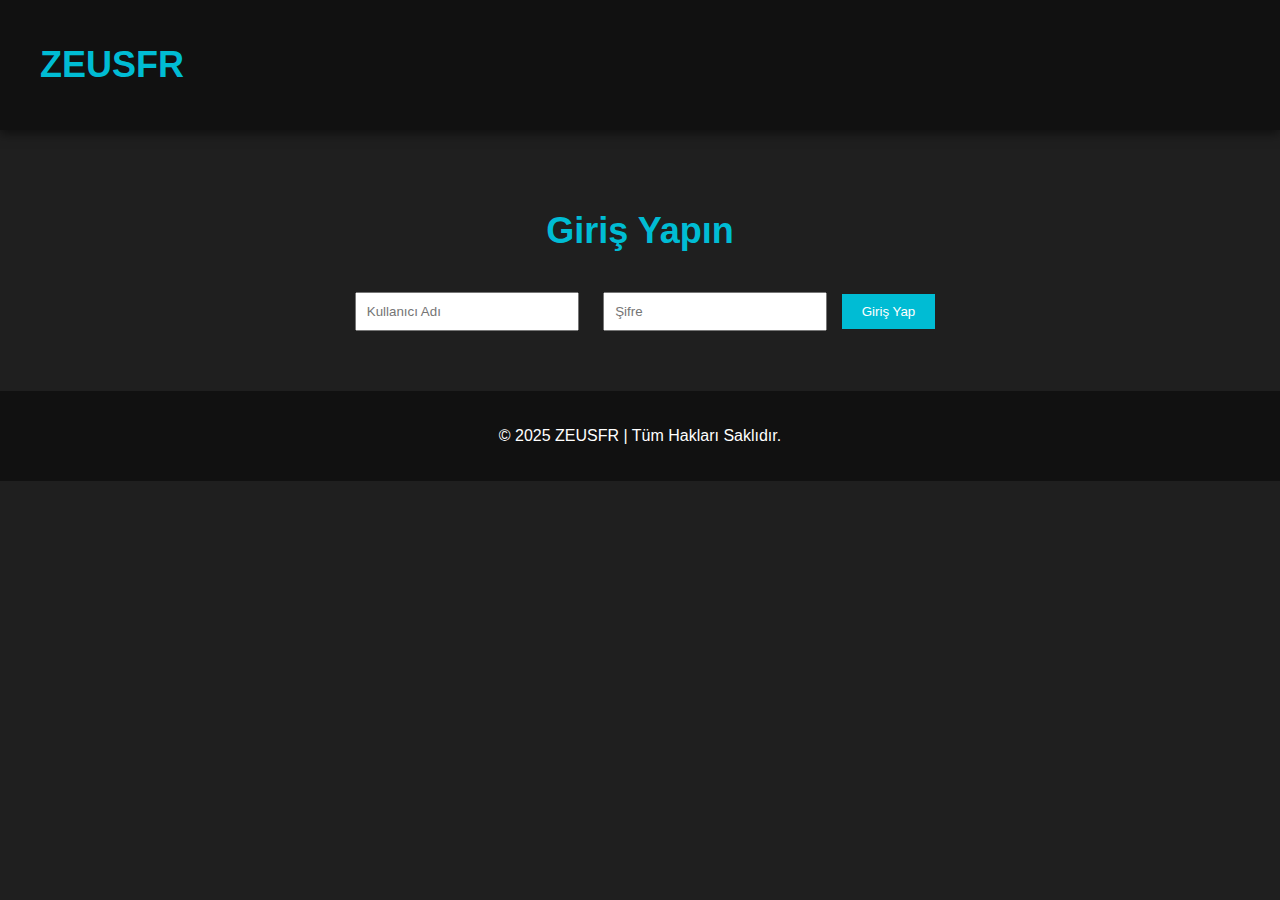
==== login.html @ 7c038cf0 "Add files via upload" ====
<!DOCTYPE html>
<html lang="tr">
<head>
    <meta charset="UTF-8">
    <meta name="viewport" content="width=device-width, initial-scale=1.0">
    <title>Giriş Yap - ZEUSFR Minecraft Sunucusu</title>
    <script>
        // Kullanıcı kaydı kontrolü
        let users = JSON.parse(localStorage.getItem("users")) || [];

        // Giriş formu
        function login() {
            let username = document.getElementById("login-username").value;
            let password = document.getElementById("login-password").value;

            // Kullanıcı adı ve şifrenin boş olup olmadığını kontrol et
            if (username === "" || password === "") {
                alert("Lütfen tüm alanları doldurun!");
                return;
            }

            // Kullanıcıyı localStorage'dan kontrol et
            const user = users.find(user => user.username === username && user.password === password);

            if (!user) {
                alert("Geçersiz kullanıcı adı veya şifre.");
                return;
            }

            // Giriş başarılı, ana sayfaya yönlendir
            window.location.href = "index.html";  // Ana sayfaya yönlendirme
        }
    </script>
</head>
<body style="font-family: Arial, sans-serif; background-color: #1f1f1f; color: white; margin: 0; padding: 0;">

    <!-- Header -->
    <header style="background-color: #111; padding: 20px 0; box-shadow: 0 4px 10px rgba(0, 0, 0, 0.5);">
        <div style="max-width: 1200px; margin: 0 auto; display: flex; justify-content: space-between; align-items: center; padding: 0 20px;">
            <h1 style="color: #00bcd4; font-size: 36px; font-weight: bold;">ZEUSFR</h1>
        </div>
    </header>

    <!-- Giriş Formu -->
    <section style="text-align: center; padding: 50px;">
        <h2 style="color: #00bcd4; font-size: 36px;">Giriş Yapın</h2>
        <form onsubmit="event.preventDefault(); login();" style="color: white;">
            <input type="text" id="login-username" placeholder="Kullanıcı Adı" required style="padding: 10px; margin: 10px; width: 200px;">
            <input type="password" id="login-password" placeholder="Şifre" required style="padding: 10px; margin: 10px; width: 200px;">
            <button type="submit" style="padding: 10px 20px; background-color: #00bcd4; color: white; border: none; cursor: pointer;">Giriş Yap</button>
        </form>
    </section>

    <!-- Footer -->
    <footer style="background-color: #111; text-align: center; padding: 20px;">
        <p style="color: #fff;">© 2025 ZEUSFR | Tüm Hakları Saklıdır.</p>
    </footer>

</body>
</html>
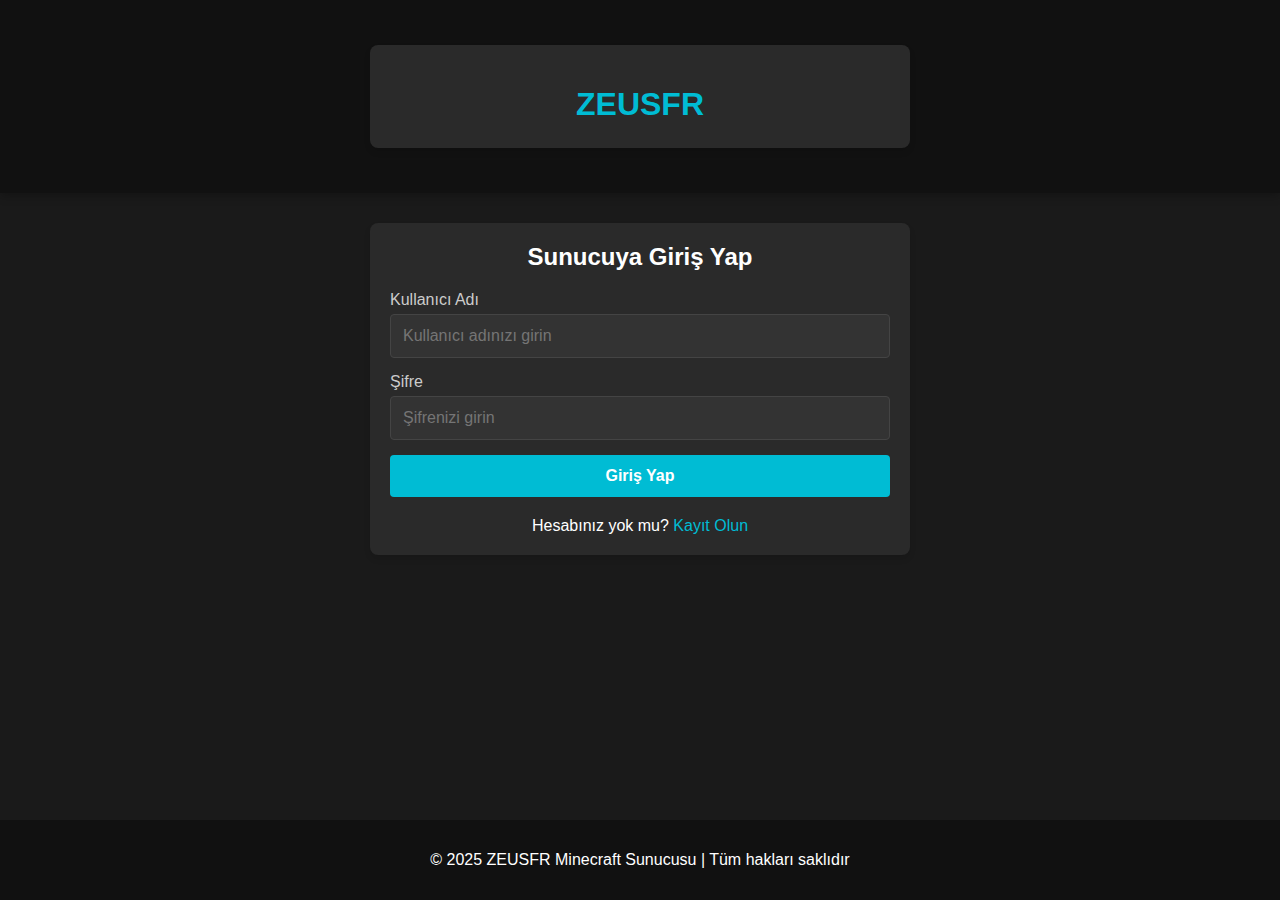
==== commit bd912b22: "Add files via upload" ====
--- a/login.html
+++ b/login.html
@@ -4,57 +4,198 @@
     <meta charset="UTF-8">
     <meta name="viewport" content="width=device-width, initial-scale=1.0">
     <title>Giriş Yap - ZEUSFR Minecraft Sunucusu</title>
-    <script>
-        // Kullanıcı kaydı kontrolü
-        let users = JSON.parse(localStorage.getItem("users")) || [];
-
-        // Giriş formu
-        function login() {
-            let username = document.getElementById("login-username").value;
-            let password = document.getElementById("login-password").value;
-
-            // Kullanıcı adı ve şifrenin boş olup olmadığını kontrol et
-            if (username === "" || password === "") {
-                alert("Lütfen tüm alanları doldurun!");
-                return;
-            }
-
-            // Kullanıcıyı localStorage'dan kontrol et
-            const user = users.find(user => user.username === username && user.password === password);
-
-            if (!user) {
-                alert("Geçersiz kullanıcı adı veya şifre.");
-                return;
-            }
-
-            // Giriş başarılı, ana sayfaya yönlendir
-            window.location.href = "index.html";  // Ana sayfaya yönlendirme
-        }
-    </script>
+    <style>
+        body {
+            font-family: 'Segoe UI', Tahoma, Geneva, Verdana, sans-serif;
+            background-color: #1a1a1a;
+            color: #ffffff;
+            margin: 0;
+            padding: 0;
+            display: flex;
+            flex-direction: column;
+            min-height: 100vh;
+        }
+        
+        header {
+            background-color: #111;
+            padding: 15px 0;
+            box-shadow: 0 2px 10px rgba(0, 0, 0, 0.3);
+        }
+        
+        .container {
+            width: 90%;
+            max-width: 500px;
+            margin: 30px auto;
+            padding: 20px;
+            background-color: #2a2a2a;
+            border-radius: 8px;
+            box-shadow: 0 4px 6px rgba(0, 0, 0, 0.1);
+        }
+        
+        h1 {
+            color: #00bcd4;
+            text-align: center;
+            margin-bottom: 5px;
+        }
+        
+        h2 {
+            color: #ffffff;
+            text-align: center;
+            margin-top: 0;
+            font-size: 1.5rem;
+        }
+        
+        .login-form {
+            display: flex;
+            flex-direction: column;
+            gap: 15px;
+        }
+        
+        .form-group {
+            display: flex;
+            flex-direction: column;
+        }
+        
+        label {
+            margin-bottom: 5px;
+            color: #cccccc;
+        }
+        
+        input {
+            padding: 12px;
+            border: 1px solid #444;
+            border-radius: 4px;
+            background-color: #333;
+            color: white;
+            font-size: 16px;
+        }
+        
+        input:focus {
+            outline: none;
+            border-color: #00bcd4;
+        }
+        
+        button {
+            background-color: #00bcd4;
+            color: white;
+            border: none;
+            padding: 12px;
+            border-radius: 4px;
+            cursor: pointer;
+            font-size: 16px;
+            font-weight: bold;
+            transition: background-color 0.3s;
+        }
+        
+        button:hover {
+            background-color: #0097a7;
+        }
+        
+        .error-message {
+            color: #ff5252;
+            text-align: center;
+            margin-top: 10px;
+            display: none;
+        }
+        
+        .register-link {
+            text-align: center;
+            margin-top: 20px;
+        }
+        
+        .register-link a {
+            color: #00bcd4;
+            text-decoration: none;
+        }
+        
+        .register-link a:hover {
+            text-decoration: underline;
+        }
+        
+        footer {
+            background-color: #111;
+            text-align: center;
+            padding: 15px;
+            margin-top: auto;
+        }
+    </style>
 </head>
-<body style="font-family: Arial, sans-serif; background-color: #1f1f1f; color: white; margin: 0; padding: 0;">
-
-    <!-- Header -->
-    <header style="background-color: #111; padding: 20px 0; box-shadow: 0 4px 10px rgba(0, 0, 0, 0.5);">
-        <div style="max-width: 1200px; margin: 0 auto; display: flex; justify-content: space-between; align-items: center; padding: 0 20px;">
-            <h1 style="color: #00bcd4; font-size: 36px; font-weight: bold;">ZEUSFR</h1>
+<body>
+    <header>
+        <div class="container">
+            <h1>ZEUSFR</h1>
         </div>
     </header>
 
-    <!-- Giriş Formu -->
-    <section style="text-align: center; padding: 50px;">
-        <h2 style="color: #00bcd4; font-size: 36px;">Giriş Yapın</h2>
-        <form onsubmit="event.preventDefault(); login();" style="color: white;">
-            <input type="text" id="login-username" placeholder="Kullanıcı Adı" required style="padding: 10px; margin: 10px; width: 200px;">
-            <input type="password" id="login-password" placeholder="Şifre" required style="padding: 10px; margin: 10px; width: 200px;">
-            <button type="submit" style="padding: 10px 20px; background-color: #00bcd4; color: white; border: none; cursor: pointer;">Giriş Yap</button>
+    <main class="container">
+        <h2>Sunucuya Giriş Yap</h2>
+        <form class="login-form" onsubmit="return login(event)">
+            <div class="form-group">
+                <label for="username">Kullanıcı Adı</label>
+                <input type="text" id="username" placeholder="Kullanıcı adınızı girin" required>
+            </div>
+            
+            <div class="form-group">
+                <label for="password">Şifre</label>
+                <input type="password" id="password" placeholder="Şifrenizi girin" required>
+            </div>
+            
+            <div id="error-message" class="error-message"></div>
+            
+            <button type="submit">Giriş Yap</button>
         </form>
-    </section>
+        
+        <div class="register-link">
+            Hesabınız yok mu? <a href="register.html">Kayıt Olun</a>
+        </div>
+    </main>
 
-    <!-- Footer -->
-    <footer style="background-color: #111; text-align: center; padding: 20px;">
-        <p style="color: #fff;">© 2025 ZEUSFR | Tüm Hakları Saklıdır.</p>
+    <footer>
+        <p>© 2025 ZEUSFR Minecraft Sunucusu | Tüm hakları saklıdır</p>
     </footer>
 
+    <script>
+        function login(event) {
+            event.preventDefault();
+            
+            const username = document.getElementById('username').value.trim();
+            const password = document.getElementById('password').value;
+            const errorElement = document.getElementById('error-message');
+            
+            // Hata mesajını temizle
+            errorElement.style.display = 'none';
+            
+            // Basit validasyon
+            if (!username || !password) {
+                showError('Lütfen tüm alanları doldurun!');
+                return false;
+            }
+            
+            // Kullanıcı kontrolü
+            const users = JSON.parse(localStorage.getItem('users')) || [];
+            const user = users.find(u => u.username === username && u.password === password);
+            
+            if (user) {
+                // Giriş başarılı
+                localStorage.setItem('currentUser', JSON.stringify({
+                    username: username,
+                    lastLogin: new Date().toLocaleString()
+                }));
+                
+                // Ana sayfaya yönlendir
+                window.location.href = 'index.html';
+                return true;
+            } else {
+                showError('Geçersiz kullanıcı adı veya şifre!');
+                return false;
+            }
+        }
+        
+        function showError(message) {
+            const errorElement = document.getElementById('error-message');
+            errorElement.textContent = message;
+            errorElement.style.display = 'block';
+        }
+    </script>
 </body>
 </html>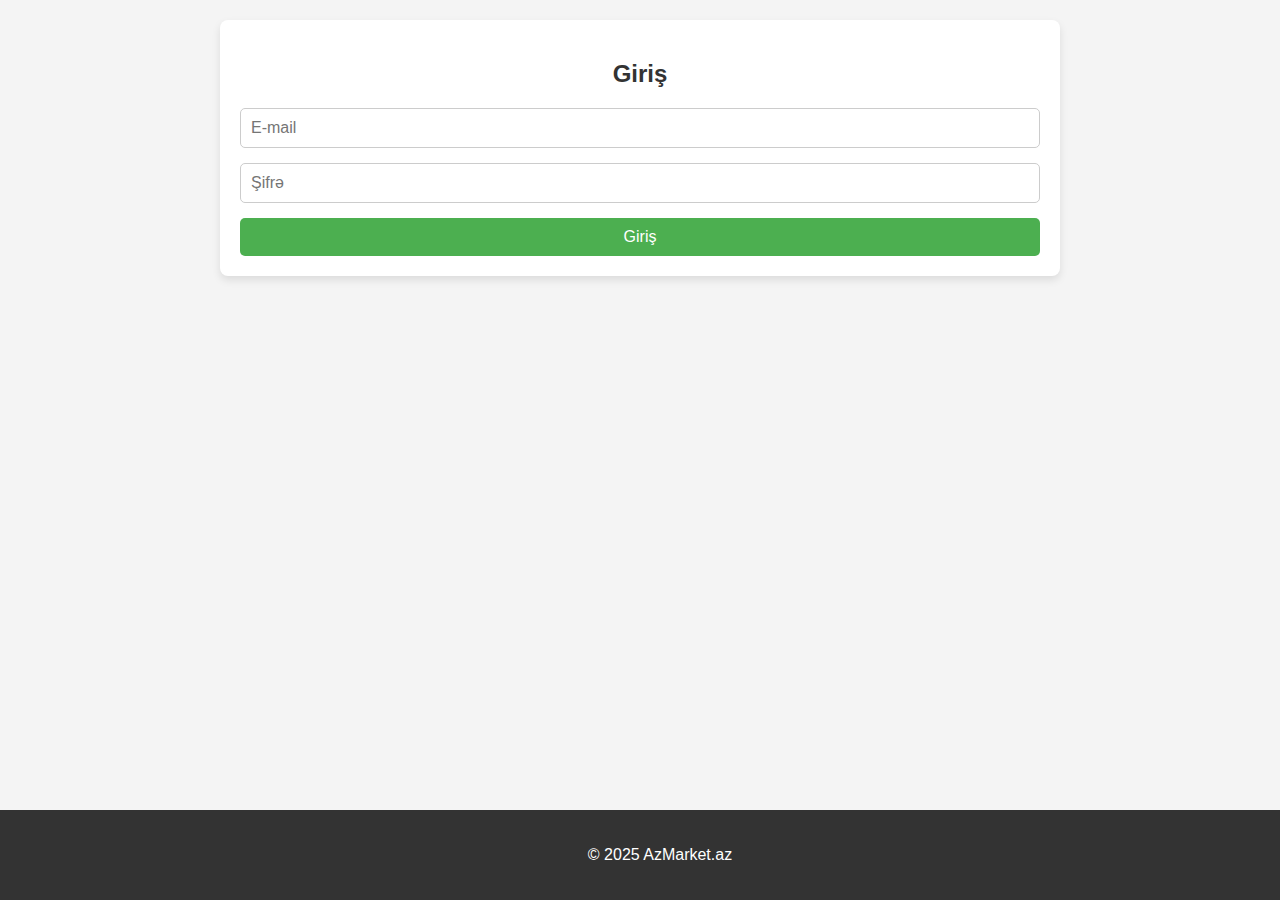
==== commit 741ecf09: "Add files via upload" ====
--- a/login.html
+++ b/login.html
@@ -1,201 +1,51 @@
 <!DOCTYPE html>
-<html lang="tr">
+<html lang="az">
 <head>
     <meta charset="UTF-8">
     <meta name="viewport" content="width=device-width, initial-scale=1.0">
-    <title>Giriş Yap - ZEUSFR Minecraft Sunucusu</title>
-    <style>
-        body {
-            font-family: 'Segoe UI', Tahoma, Geneva, Verdana, sans-serif;
-            background-color: #1a1a1a;
-            color: #ffffff;
-            margin: 0;
-            padding: 0;
-            display: flex;
-            flex-direction: column;
-            min-height: 100vh;
-        }
-        
-        header {
-            background-color: #111;
-            padding: 15px 0;
-            box-shadow: 0 2px 10px rgba(0, 0, 0, 0.3);
-        }
-        
-        .container {
-            width: 90%;
-            max-width: 500px;
-            margin: 30px auto;
-            padding: 20px;
-            background-color: #2a2a2a;
-            border-radius: 8px;
-            box-shadow: 0 4px 6px rgba(0, 0, 0, 0.1);
-        }
-        
-        h1 {
-            color: #00bcd4;
-            text-align: center;
-            margin-bottom: 5px;
-        }
-        
-        h2 {
-            color: #ffffff;
-            text-align: center;
-            margin-top: 0;
-            font-size: 1.5rem;
-        }
-        
-        .login-form {
-            display: flex;
-            flex-direction: column;
-            gap: 15px;
-        }
-        
-        .form-group {
-            display: flex;
-            flex-direction: column;
-        }
-        
-        label {
-            margin-bottom: 5px;
-            color: #cccccc;
-        }
-        
-        input {
-            padding: 12px;
-            border: 1px solid #444;
-            border-radius: 4px;
-            background-color: #333;
-            color: white;
-            font-size: 16px;
-        }
-        
-        input:focus {
-            outline: none;
-            border-color: #00bcd4;
-        }
-        
-        button {
-            background-color: #00bcd4;
-            color: white;
-            border: none;
-            padding: 12px;
-            border-radius: 4px;
-            cursor: pointer;
-            font-size: 16px;
-            font-weight: bold;
-            transition: background-color 0.3s;
-        }
-        
-        button:hover {
-            background-color: #0097a7;
-        }
-        
-        .error-message {
-            color: #ff5252;
-            text-align: center;
-            margin-top: 10px;
-            display: none;
-        }
-        
-        .register-link {
-            text-align: center;
-            margin-top: 20px;
-        }
-        
-        .register-link a {
-            color: #00bcd4;
-            text-decoration: none;
-        }
-        
-        .register-link a:hover {
-            text-decoration: underline;
-        }
-        
-        footer {
-            background-color: #111;
-            text-align: center;
-            padding: 15px;
-            margin-top: auto;
-        }
-    </style>
+    <title>Giriş - AzMarket.az</title>
+    <link rel="stylesheet" href="style.css">
 </head>
 <body>
-    <header>
-        <div class="container">
-            <h1>ZEUSFR</h1>
-        </div>
+
+    <!-- Menyu gizlədilib -->
+    <header class="menu" style="display:none;">
+        <a href="index.html">Əsas Səhifə</a>
+        <a href="kategoriyalar.html">Kategoriyalar</a>
+        <a href="seçilmişelanlar.html">Seçilmiş Elanlar</a>
+        <a href="komək.html">Komək</a>
     </header>
 
-    <main class="container">
-        <h2>Sunucuya Giriş Yap</h2>
-        <form class="login-form" onsubmit="return login(event)">
-            <div class="form-group">
-                <label for="username">Kullanıcı Adı</label>
-                <input type="text" id="username" placeholder="Kullanıcı adınızı girin" required>
-            </div>
-            
-            <div class="form-group">
-                <label for="password">Şifre</label>
-                <input type="password" id="password" placeholder="Şifrenizi girin" required>
-            </div>
-            
-            <div id="error-message" class="error-message"></div>
-            
-            <button type="submit">Giriş Yap</button>
+    <main>
+        <h2>Giriş</h2>
+        <form id="loginForm">
+            <input type="email" id="loginEmail" placeholder="E-mail" required>
+            <input type="password" id="loginPassword" placeholder="Şifrə" required>
+            <button type="submit">Giriş</button>
         </form>
-        
-        <div class="register-link">
-            Hesabınız yok mu? <a href="register.html">Kayıt Olun</a>
-        </div>
     </main>
 
     <footer>
-        <p>© 2025 ZEUSFR Minecraft Sunucusu | Tüm hakları saklıdır</p>
+        <p>&copy; 2025 AzMarket.az</p>
     </footer>
 
     <script>
-        function login(event) {
+        document.getElementById("loginForm").addEventListener("submit", function(event) {
             event.preventDefault();
-            
-            const username = document.getElementById('username').value.trim();
-            const password = document.getElementById('password').value;
-            const errorElement = document.getElementById('error-message');
-            
-            // Hata mesajını temizle
-            errorElement.style.display = 'none';
-            
-            // Basit validasyon
-            if (!username || !password) {
-                showError('Lütfen tüm alanları doldurun!');
-                return false;
+
+            let email = document.getElementById("loginEmail").value;
+            let password = document.getElementById("loginPassword").value;
+
+            let user = JSON.parse(localStorage.getItem("user"));
+
+            if (user && user.email === email && user.password === password) {
+                alert("Giriş uğurlu oldu!");
+                window.location.href = "index.html";  // Ana səhifəyə yönləndir
+            } else {
+                alert("E-mail və ya şifrə səhvdir!");
             }
-            
-            // Kullanıcı kontrolü
-            const users = JSON.parse(localStorage.getItem('users')) || [];
-            const user = users.find(u => u.username === username && u.password === password);
-            
-            if (user) {
-                // Giriş başarılı
-                localStorage.setItem('currentUser', JSON.stringify({
-                    username: username,
-                    lastLogin: new Date().toLocaleString()
-                }));
-                
-                // Ana sayfaya yönlendir
-                window.location.href = 'index.html';
-                return true;
-            } else {
-                showError('Geçersiz kullanıcı adı veya şifre!');
-                return false;
-            }
-        }
-        
-        function showError(message) {
-            const errorElement = document.getElementById('error-message');
-            errorElement.textContent = message;
-            errorElement.style.display = 'block';
-        }
+        });
     </script>
+
 </body>
 </html>--- a/style.css
+++ b/style.css
@@ -0,0 +1,99 @@
+/* Bütün səhifə üçün ümumi stil */
+body {
+    font-family: Arial, sans-serif;
+    margin: 0;
+    padding: 0;
+    background-color: #f4f4f4;
+}
+
+/* Yuxarı menyu stili */
+.menu {
+    background-color: #333;
+    overflow: hidden;
+}
+
+.menu a {
+    color: white;
+    padding: 14px 20px;
+    text-align: center;
+    text-decoration: none;
+    display: inline-block;
+}
+
+.menu a:hover {
+    background-color: #ddd;
+    color: black;
+}
+
+/* Ana hissə stili */
+main {
+    padding: 20px;
+    max-width: 800px;
+    margin: 20px auto;
+    background-color: white;
+    border-radius: 8px;
+    box-shadow: 0 4px 8px rgba(0, 0, 0, 0.1);
+}
+
+/* Başlıq stili */
+h2 {
+    text-align: center;
+    color: #333;
+}
+
+/* Form sahələrinin stili */
+form {
+    display: flex;
+    flex-direction: column;
+    gap: 15px;
+}
+
+input, textarea, select {
+    padding: 10px;
+    border: 1px solid #ccc;
+    border-radius: 5px;
+    font-size: 16px;
+}
+
+input[type="file"] {
+    padding: 5px;
+}
+
+/* Yerləşdir düyməsi */
+button {
+    background-color: #4CAF50;
+    color: white;
+    padding: 10px 20px;
+    border: none;
+    border-radius: 5px;
+    font-size: 16px;
+    cursor: pointer;
+    transition: background-color 0.3s ease;
+}
+
+button:hover {
+    background-color: #45a049;
+}
+
+/* Footer stili */
+footer {
+    text-align: center;
+    padding: 20px;
+    background-color: #333;
+    color: white;
+    position: fixed;
+    bottom: 0;
+    width: 100%;
+}
+
+/* Mobil cihazlar üçün stil */
+@media (max-width: 768px) {
+    .menu a {
+        padding: 10px;
+    }
+
+    main {
+        margin: 10px;
+        padding: 15px;
+    }
+}